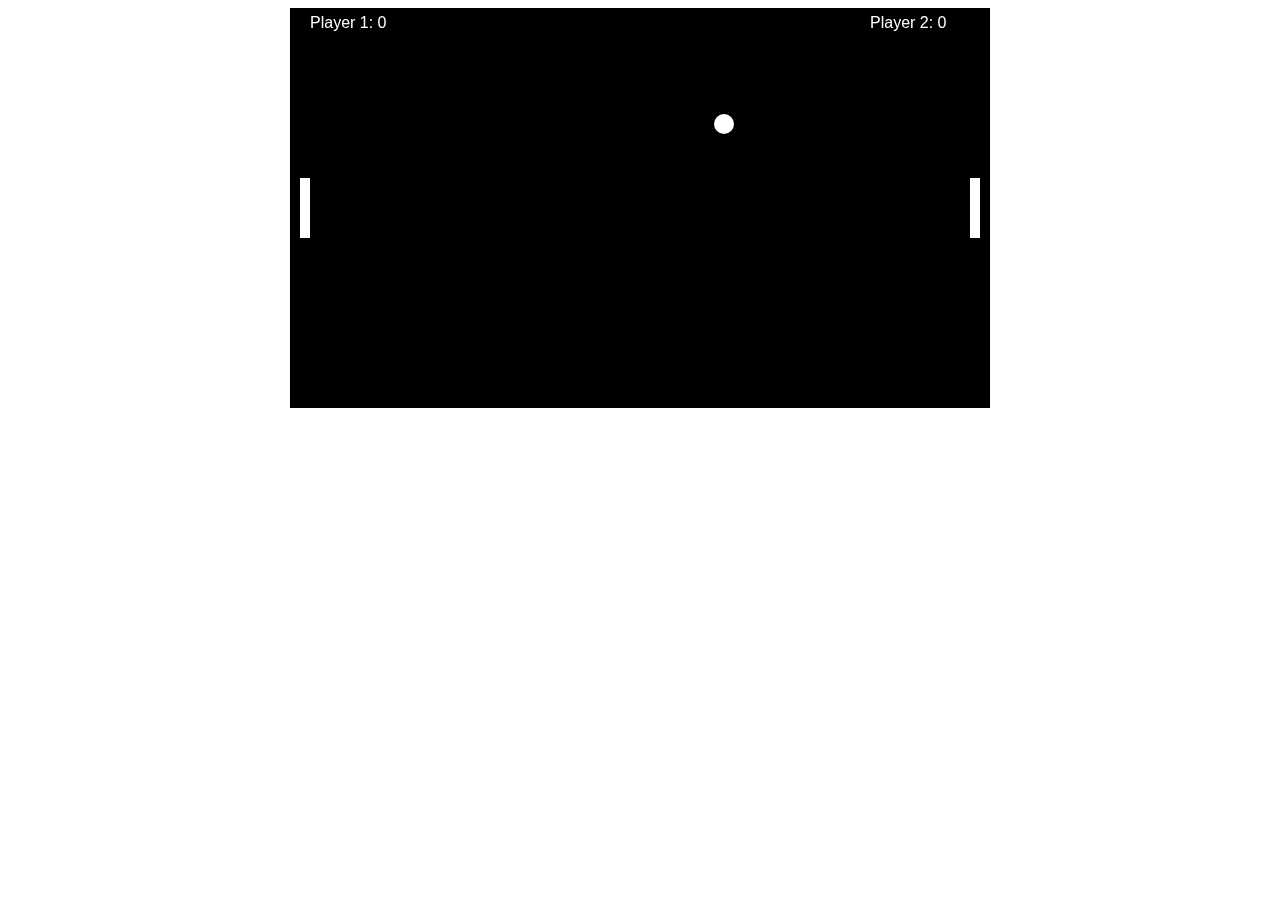
==== home.html @ ca92ce6f "made log, started html and pong" ====
<!DOCTYPE html>
<html lang="en">
<head>
  <meta charset="UTF-8">
  <meta name="viewport" content="width=device-width, initial-scale=1.0">
  <title>Document</title>
</head>
<body>

  <style>
    /* Optional CSS styles for the canvas */
    #pongCanvas {
        background-color: #000000;
        display: block;
        margin: 0 auto;
    }
</style>

  <canvas id="pongCanvas" width="700" height="400"></canvas>

<script src="./javascript.js"></script>

</body>
</html>
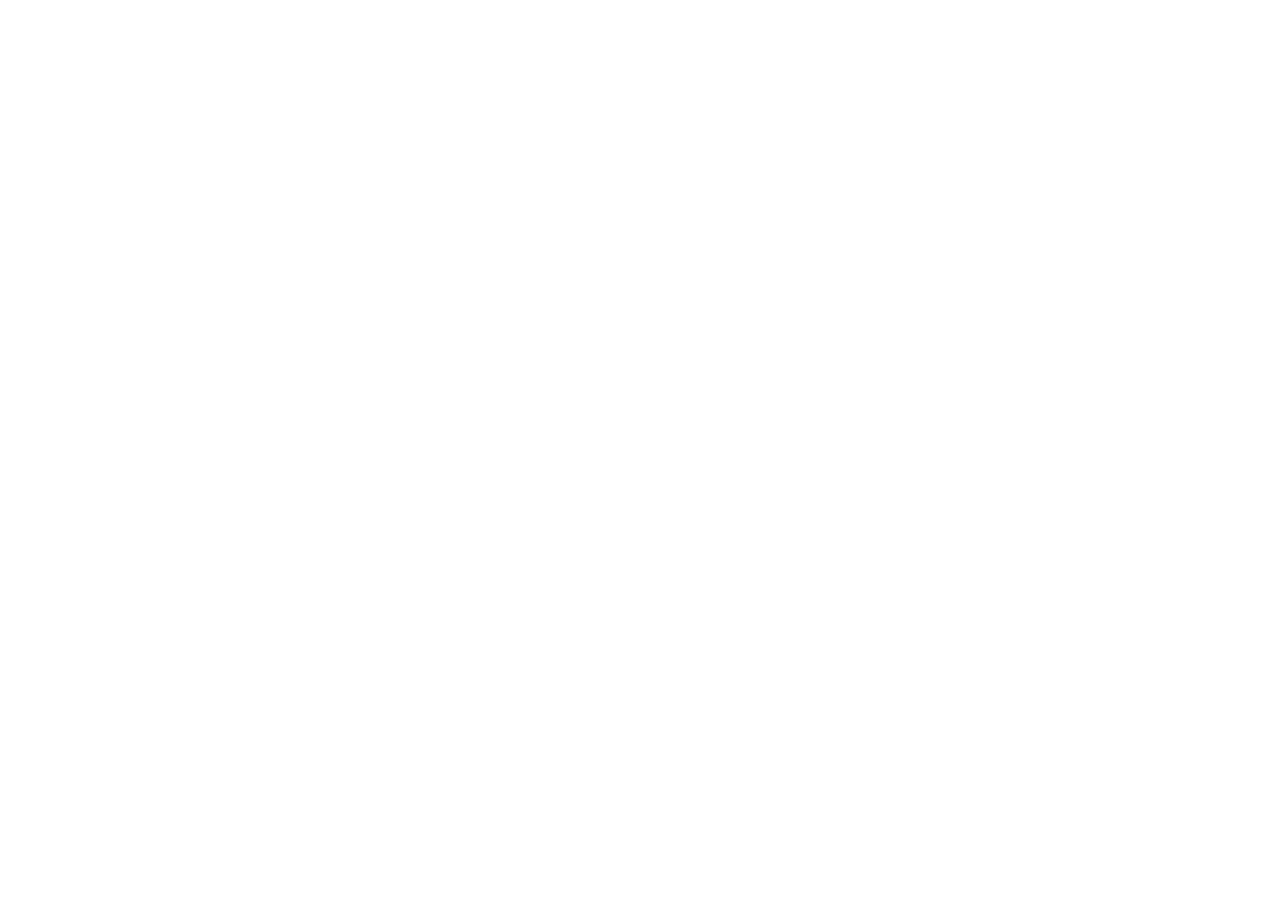
==== commit 96730b12: "3. time" ====
--- a/home.html
+++ b/home.html
@@ -4,17 +4,9 @@
   <meta charset="UTF-8">
   <meta name="viewport" content="width=device-width, initial-scale=1.0">
   <title>Document</title>
+  <link rel="stylesheet" href="style/style.css">
 </head>
 <body>
-
-  <style>
-    /* Optional CSS styles for the canvas */
-    #pongCanvas {
-        background-color: #000000;
-        display: block;
-        margin: 0 auto;
-    }
-</style>
 
   <canvas id="pongCanvas" width="700" height="400"></canvas>
 
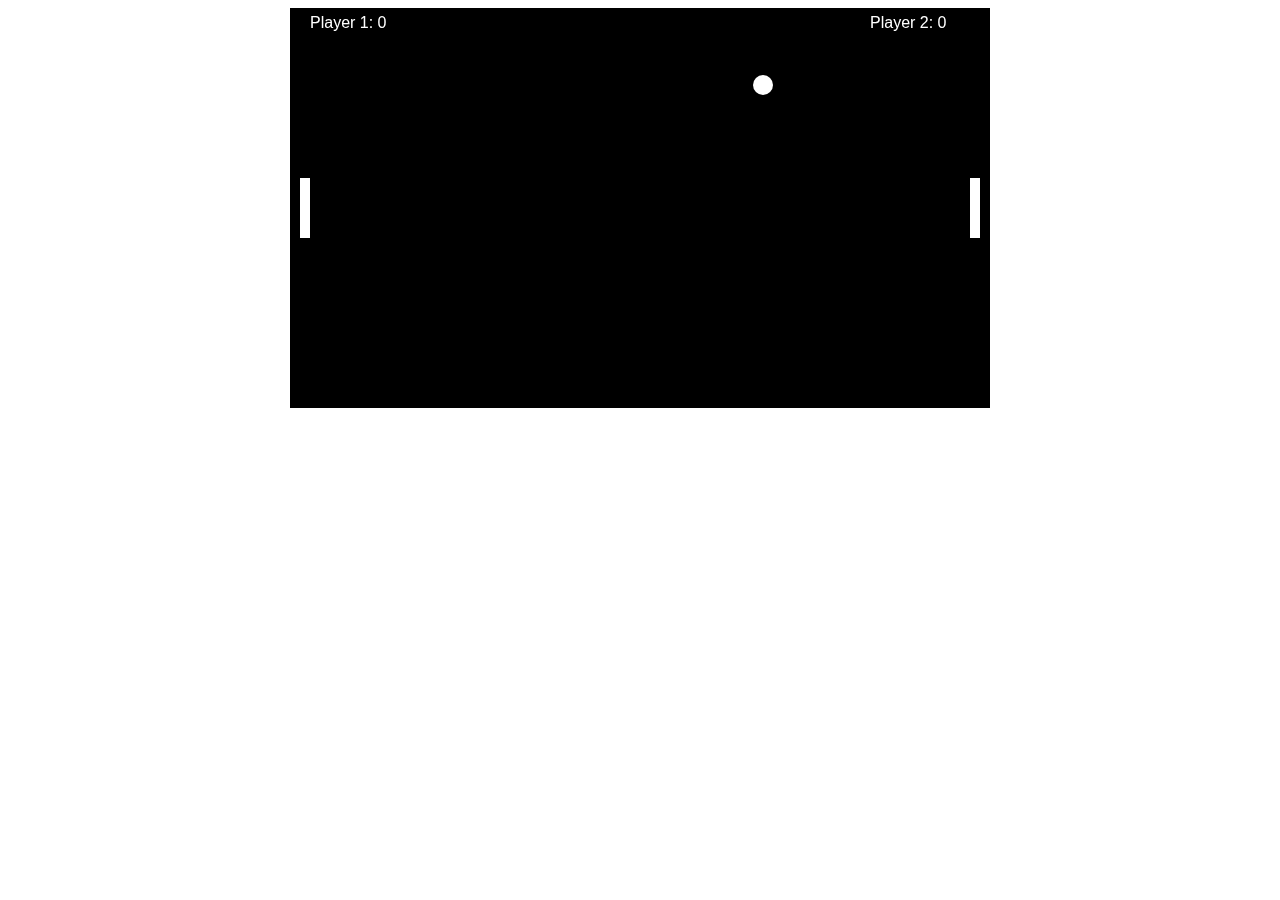
==== commit eb3292da: "added to github pages" ====
--- a/home.html
+++ b/home.html
@@ -4,7 +4,7 @@
   <meta charset="UTF-8">
   <meta name="viewport" content="width=device-width, initial-scale=1.0">
   <title>Document</title>
-  <link rel="stylesheet" href="style/style.css">
+  <link rel="stylesheet" href="./style.css">
 </head>
 <body>
 
--- a/style.css
+++ b/style.css
@@ -0,0 +1,6 @@
+/* Optional CSS styles for the canvas */
+#pongCanvas {
+  background-color: #000000;
+  display: block;
+  margin: 0 auto;
+}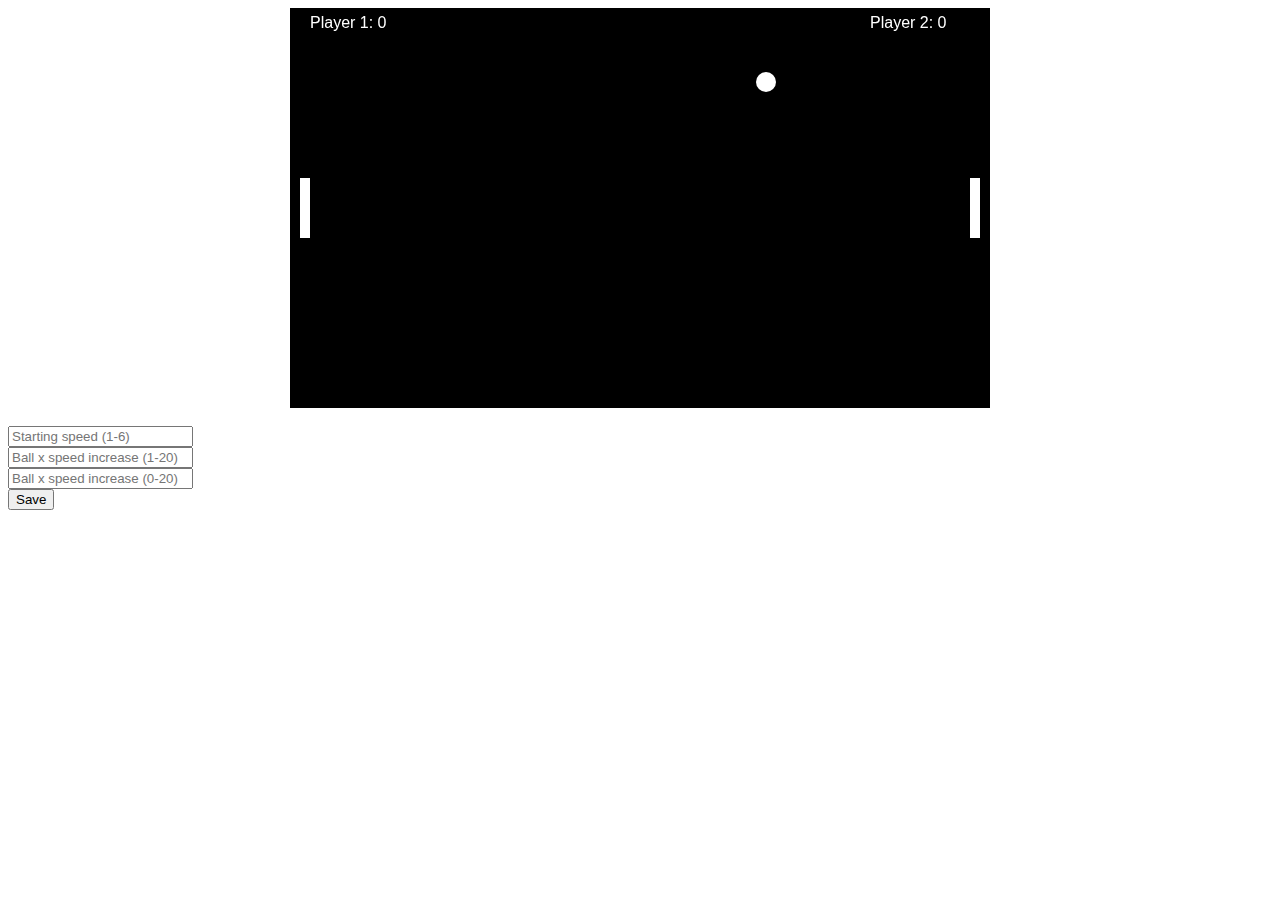
==== commit db4cf17b: "added user input variables" ====
--- a/home.html
+++ b/home.html
@@ -10,7 +10,17 @@
 
   <canvas id="pongCanvas" width="700" height="400"></canvas>
 
+<div class="settings">
+  <br />
+  <input type="text" id="startSpeed" placeholder="Starting speed (1-6)">
+  <br />
+  <input type="text" id="xInc" placeholder="Ball x speed increase (1-20)">
+  <br />
+  <input type="text" id="yInc" placeholder="Ball x speed increase (0-20)">
+  <br />
+  <button id = "settingsBtn" >Save</button>
+</div>
+
 <script src="./javascript.js"></script>
-
 </body>
 </html>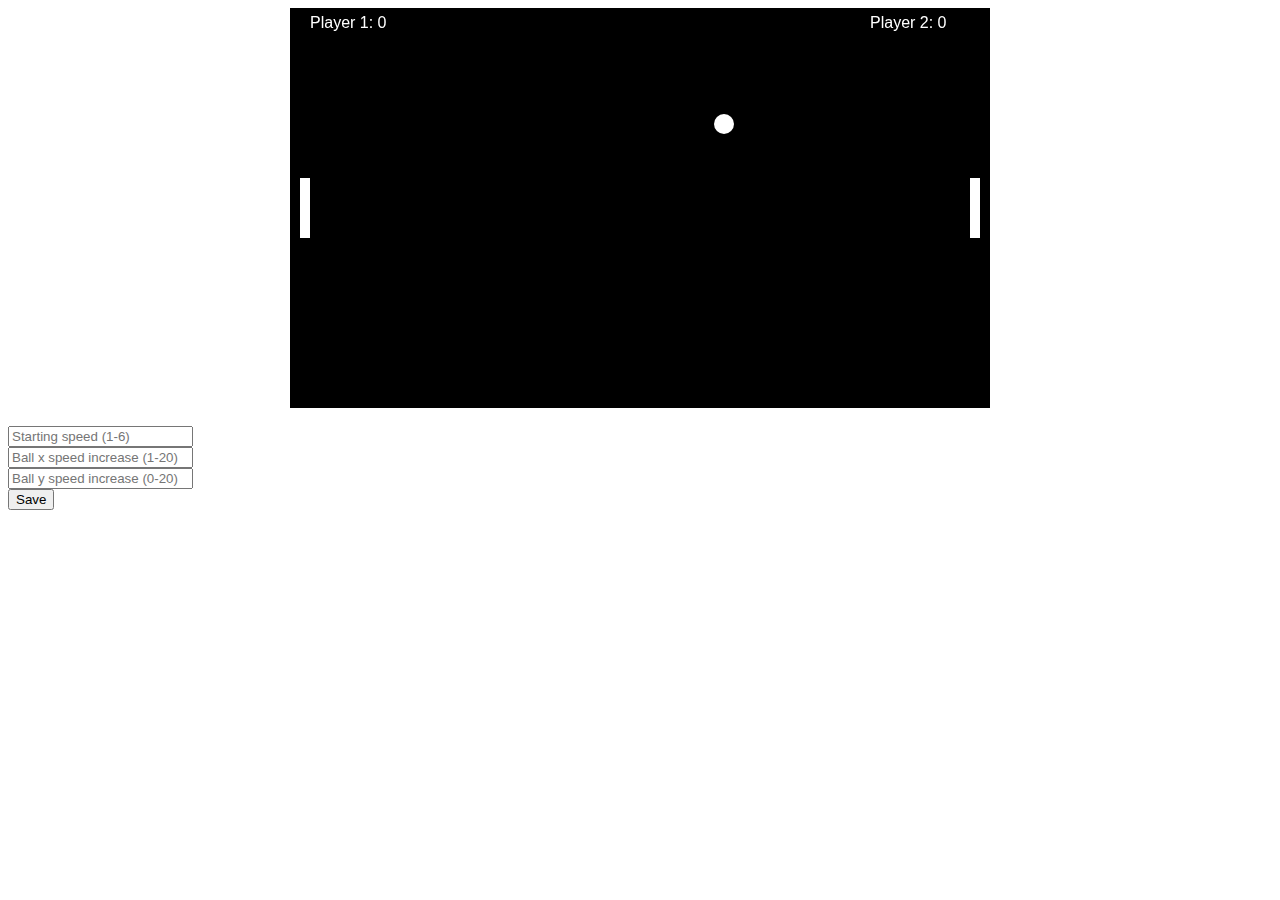
==== commit 6b3eb85b: "siste time" ====
--- a/home.html
+++ b/home.html
@@ -16,7 +16,7 @@
   <br />
   <input type="text" id="xInc" placeholder="Ball x speed increase (1-20)">
   <br />
-  <input type="text" id="yInc" placeholder="Ball x speed increase (0-20)">
+  <input type="text" id="yInc" placeholder="Ball y speed increase (0-20)">
   <br />
   <button id = "settingsBtn" >Save</button>
 </div>
